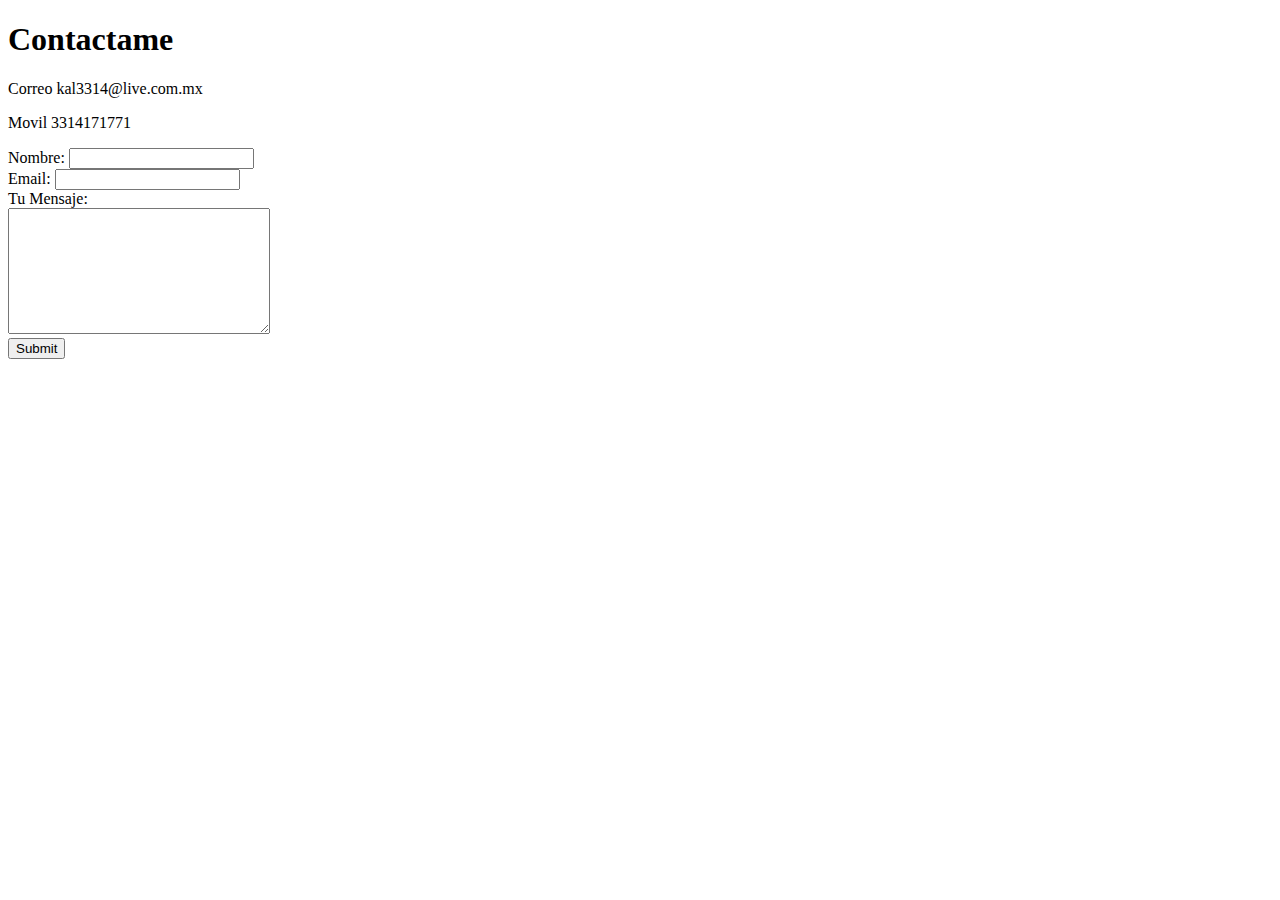
==== contactame.html @ fc6f5309 "Add los archivos de la pagina web CV" ====
<!DOCTYPE html>
<html lang="en">

<head>
  <meta charset="UTF-8">
  <meta name="viewport" content="width=device-width, initial-scale=1.0">
  <meta http-equiv="X-UA-Compatible" content="ie=edge">
  <title>Document</title>
</head>

<body>
  <h1>Contactame</h1>
  <p>Correo kal3314@live.com.mx</p>
  <p>Movil 3314171771</p>

  <form  action="mailto:kal331477@gmail.com" method="post" enctype="text/plain">
    <label>Nombre:</label>
    <input type="text" name="nombre" value=""><br>
    <label>Email:</label>
    <input type="email" name="mail" value=""><br>
    <label>Tu Mensaje:</label><br>
    <textarea name="mensaje" rows="8" cols="30"></textarea><br>
    <input type="submit" name="">
    </form>
</body>

</html>
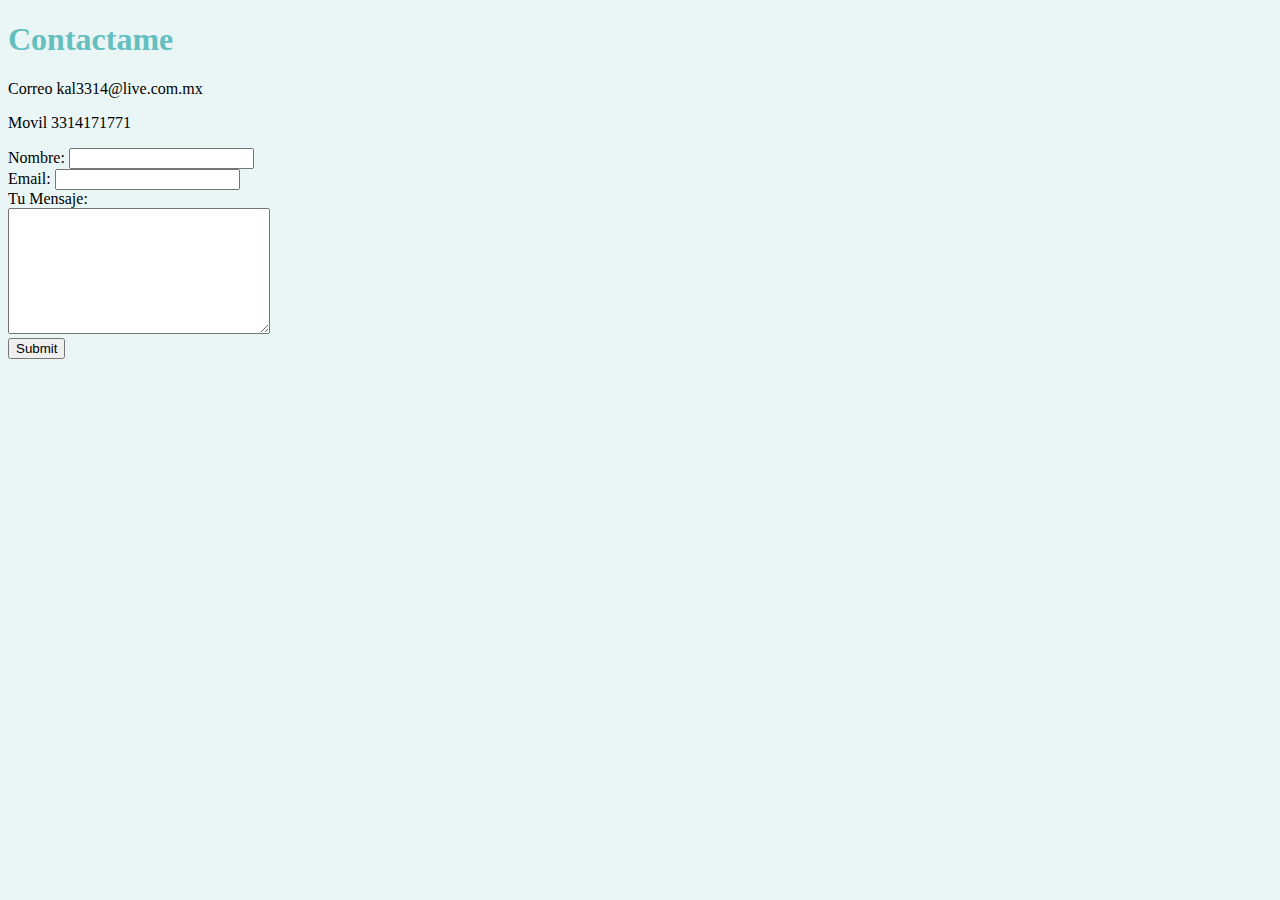
==== commit ec830309: "Update contactame.html" ====
--- a/contactame.html
+++ b/contactame.html
@@ -6,6 +6,7 @@
   <meta name="viewport" content="width=device-width, initial-scale=1.0">
   <meta http-equiv="X-UA-Compatible" content="ie=edge">
   <title>Document</title>
+  <link rel="stylesheet" href="styles.css">
 </head>
 
 <body>
--- a/styles.css
+++ b/styles.css
@@ -0,0 +1,16 @@
+body{
+  background-color: #eaf6f6;
+}
+h1{
+  color: #66bfbf;
+}
+h3{
+  color: #66bfbf;
+}
+hr{
+  border-style: none;
+  border-top-style: dotted;
+  border-color: gray;
+  border-width: 5px;
+  width: 5%;
+}
